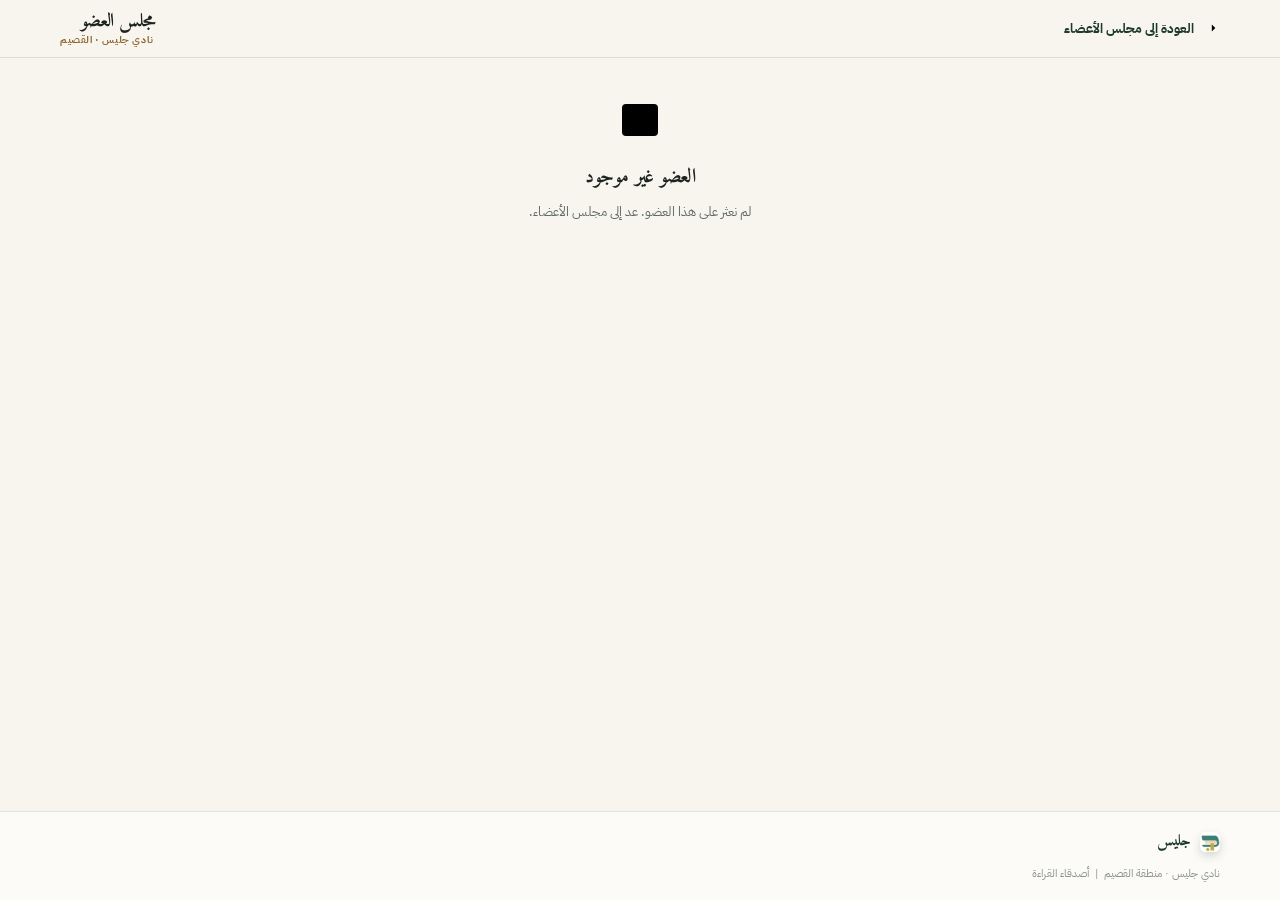
==== jalees-members/member.html @ 84c98e08 "Add files via upload" ====
<!DOCTYPE html>
<html lang="ar" dir="rtl">
<head>
  <meta charset="UTF-8">
  <meta name="viewport" content="width=device-width, initial-scale=1.0">
  <meta name="theme-color" content="#1E3A2B">
  <title>عضو | مجلس جليس</title>
  <meta name="description" content="اقتباسات ومقالات وملخصات العضو في نادي جليس القرائي · منطقة القصيم">
  <link rel="shortcut icon" href="../logo-icon.png" type="image/png">
  <link rel="apple-touch-icon" href="../logo-light.png">
  <link rel="preconnect" href="https://fonts.googleapis.com">
  <link href="https://fonts.googleapis.com/css2?family=IBM+Plex+Sans+Arabic:wght@300;400;500;600;700;800&family=Amiri:ital,wght@0,400;0,700;1,400&display=swap" rel="stylesheet">
  <link rel="stylesheet" href="style.css">
</head>
<body>
  <div class="page-shell">

    <!-- رأس الصفحة مع زر الرجوع -->
    <header class="member-headbar">
      <div class="header-wrap">
        <a class="back-link" href="index.html">
          <svg viewBox="0 0 24 24" aria-hidden="true"><path d="M4 12h15M10 6l6 6-6 6"/></svg>
          العودة إلى مجلس الأعضاء
        </a>
        <div class="header-title">
          <strong>مجلس العضو</strong>
          <small>نادي جليس · القصيم</small>
        </div>
      </div>
    </header>

    <div id="member-root">
    <!-- بطاقة العضو -->
    <div class="member-hero">
      <div class="member-avatar member-avatar-fill">ج</div>
      <h1 class="member-name member-name-fill">العضو</h1>
      <div class="member-meta">
        <span class="member-role-chip member-role-fill">عضو</span>
        <span>عضو منذ <span class="member-since-fill">٢٠٢٤</span></span>
      </div>
    </div>

    <!-- المحتوى -->
    <div class="content-area">

      <!-- الاقتباسات -->
      <section class="section" id="sec-quotes">
        <div class="section-head" id="quotes-head">
          <svg class="section-icon" viewBox="0 0 24 24" aria-hidden="true"><path d="M9.5 7C6.5 8.3 5 10.8 5 14.5V17h5v-5H7.8c0-1.9.7-3.2 2.2-4.1zM19 7c-3 1.3-4.5 3.8-4.5 7.5V17h5v-5h-2.2c0-1.9.7-3.2 2.2-4.1z"/></svg>
          <h2>اقتباسات</h2>
          <span class="count">0</span>
        </div>
        <div class="quotes-list" id="quotes-list"></div>
      </section>

      <!-- المقالات -->
      <section class="section" id="sec-articles">
        <div class="section-head" id="articles-head">
          <svg class="section-icon" viewBox="0 0 24 24" aria-hidden="true"><path d="M14 3H6a1 1 0 0 0-1 1v16a1 1 0 0 0 1 1h12a1 1 0 0 0 1-1V8z"/><path d="M14 3v5h5M8 12h8M8 16h8M8 8h3"/></svg>
          <h2>مقالات</h2>
          <span class="count">0</span>
        </div>
        <div class="articles-list" id="articles-list"></div>
      </section>

      <!-- الملخصات -->
      <section class="section" id="sec-summaries">
        <div class="section-head" id="summaries-head">
          <svg class="section-icon" viewBox="0 0 24 24" aria-hidden="true"><path d="M12 6.5C10 4.8 7.5 4 4 4v15c3.5 0 6 .8 8 2.5 2-1.7 4.5-2.5 8-2.5V4c-3.5 0-6 .8-8 2.5Z"/><path d="M12 6.5V21"/></svg>
          <h2>ملخصات</h2>
          <span class="count">0</span>
        </div>
        <div class="summaries-list" id="summaries-list"></div>
      </section>

    </div>
    </div>

    <footer class="site-footer">
      <div class="footer-wrap">
        <div class="footer-brand">
          <img class="header-logo" src="../logo-icon.png?v=1" alt="جليس" style="width:20px;height:20px;border-radius:6px;">
          جليس
        </div>
        <div class="footer-text">
          نادي جليس · منطقة القصيم &nbsp;|&nbsp; أصدقاء القراءة
        </div>
      </div>
    </footer>

  </div>

  <script src="data/members.js" defer></script>
  <script src="script.js" defer></script>
</body>
</html>
---- jalees-members/style.css ----
/* ============================================================================
   جليس | مجلس الأعضاء — واجهة المشروع المساند
   هوية نادي جليس نفسها (الأخضر، الذهب، الخشب، الطين، الورق، أميري + IBM Plex)
   لكن بتصميم شبكي عصري مختلف تمامًا عن تطبيق الأعضاء الرئيسي.
   RTL | عربي
   ============================================================================ */
:root {
  /* هوية جليس — دون تعديل */
  --green-900: #0F1F17;
  --green-800: #162C21;
  --green-700: #1E3A2B;
  --green-600: #2A4F3B;
  --green-500: #3B6A51;
  --paper: #F8F5EE;
  --paper-2: #F1EBDD;
  --paper-3: #E7DDC9;
  --white: #FFFFFF;

  --gold: #C59B63;
  --gold-600: #B1834A;
  --gold-700: #8C6531;
  --gold-soft: #F0E2CB;

  --wood: #8C532D;
  --clay: #A3503B;

  --ink: #1D2420;
  --muted: #5F6B64;
  --muted-2: #8B958F;
  --line: rgba(30, 58, 43, 0.12);
  --line-strong: rgba(30, 58, 43, 0.22);

  --font: 'IBM Plex Sans Arabic', 'Tajawal', -apple-system, BlinkMacSystemFont,
    'Segoe UI', Tahoma, sans-serif;
  --serif: 'Amiri', 'Traditional Arabic', 'Times New Roman', serif;

  --r-sm: 12px;
  --r-md: 18px;
  --r-lg: 24px;
  --r-xl: 32px;
  --r-full: 999px;

  --shadow-sm: 0 6px 18px rgba(30, 58, 43, 0.06);
  --shadow-md: 0 14px 34px rgba(30, 58, 43, 0.1);
  --shadow-lg: 0 24px 50px rgba(9, 20, 14, 0.25);

  --ease: cubic-bezier(0.22, 1, 0.36, 1);
}

*,
*::before,
*::after {
  box-sizing: border-box;
  margin: 0;
  padding: 0;
}

html {
  -webkit-text-size-adjust: 100%;
}

body {
  min-height: 100dvh;
  font-family: var(--font);
  color: var(--ink);
  direction: rtl;
  text-align: right;
  background: var(--paper);
  overflow-x: hidden;
  -webkit-font-smoothing: antialiased;
}

button,
input,
select,
textarea {
  font: inherit;
  color: inherit;
}
button {
  border: 0;
  background: none;
  cursor: pointer;
}
a {
  color: inherit;
  text-decoration: none;
}
ul {
  list-style: none;
}
img,
svg {
  display: block;
  max-width: 100%;
}
button,
[role='button'] {
  -webkit-tap-highlight-color: transparent;
}

:focus-visible {
  outline: 2px solid var(--gold);
  outline-offset: 3px;
  border-radius: 6px;
}

.sr-only {
  position: absolute;
  width: 1px;
  height: 1px;
  padding: 0;
  margin: -1px;
  overflow: hidden;
  clip: rect(0 0 0 0);
  border: 0;
}

/* ---------- خلفية الصفحة (بدون إطار هاتف — مختلفة عن الأصل) ---------- */
.page-shell {
  display: flex;
  flex-direction: column;
  min-height: 100dvh;
}

.page-shell > #member-root,
.page-shell > .grid-wrap {
  flex: 1 0 auto;
}

/* ---------- رأس الصفحة ---------- */
.site-header {
  flex: none;
  position: relative;
  z-index: 20;
  background: rgba(248, 245, 238, 0.82);
  backdrop-filter: blur(12px);
  border-bottom: 1px solid var(--line);
  color: var(--green-700);
}

.header-wrap {
  display: flex;
  align-items: center;
  justify-content: space-between;
  gap: 12px;
  padding: 10px 20px;
  max-width: 1200px;
  margin: 0 auto;
}

.header-brand {
  display: inline-flex;
  align-items: center;
  gap: 11px;
}

.header-logo {
  width: 40px;
  height: 40px;
  border-radius: 11px;
  object-fit: contain;
  box-shadow: 0 4px 10px rgba(30, 58, 43, 0.18);
}

.header-title {
  display: flex;
  flex-direction: column;
  line-height: 1.25;
}

.header-title strong {
  font-family: var(--serif);
  font-size: 19px;
  font-weight: 700;
  letter-spacing: -0.4px;
}

.header-title small {
  font-size: 9.5px;
  color: var(--gold-700);
  font-weight: 700;
  letter-spacing: 0.6px;
  margin-top: 1px;
}

.header-nav {
  display: inline-flex;
  align-items: center;
  gap: 10px;
}

.nav-btn {
  display: inline-flex;
  align-items: center;
  gap: 6px;
  padding: 7px 13px;
  border-radius: var(--r-full);
  font-size: 11.5px;
  font-weight: 700;
  color: var(--green-700);
  border: 1px solid var(--line);
  background: var(--white);
  transition: background 0.2s, border-color 0.2s, transform 0.18s;
}
.nav-btn:active {
  transform: scale(0.96);
}
.nav-btn:hover {
  border-color: var(--green-700);
  background: var(--green-50);
}

/* ---------- هاتف البحث ----------
.search-wrap {
  flex: 1 1 auto;
  max-width: 460px;
  position: relative;
}
.search-input {
  width: 100%;
  padding: 8px 12px 8px 36px;
  border-radius: var(--r-full);
  border: 1px solid var(--line);
  background: var(--white);
  color: var(--ink);
  font-size: 12px;
  outline: none;
  transition: border-color 0.2s, box-shadow 0.2s;
}
.search-input::placeholder {
  color: var(--muted-2);
}
.search-input:focus {
  border-color: var(--gold);
  box-shadow: 0 0 0 3px rgba(197, 155, 99, 0.18);
}
.search-icon {
  position: absolute;
  top: 50%;
  left: 11px;
  transform: translateY(-50%);
  width: 16px;
  height: 16px;
  color: var(--muted-2);
}

/* ---------- رأس المحتوى ---------- */
.content-head {
  padding: 26px 20px 10px;
  max-width: 1200px;
  margin: 0 auto;
}

.kicker {
  display: inline-flex;
  align-items: center;
  gap: 7px;
  padding: 5px 12px;
  border-radius: var(--r-full);
  border: 1px solid rgba(197, 155, 99, 0.35);
  background: rgba(197, 155, 99, 0.1);
  color: var(--gold-700);
  font-size: 10.5px;
  font-weight: 800;
  letter-spacing: 0.8px;
  margin-bottom: 12px;
}

.kicker-dot {
  width: 6px;
  height: 6px;
  border-radius: 50%;
  background: var(--gold);
}

.page-title {
  font-family: var(--serif);
  font-size: 34px;
  font-weight: 700;
  color: var(--green-700);
  line-height: 1.25;
  margin-bottom: 2px;
}

.page-sub {
  color: var(--muted);
  font-size: 13px;
  line-height: 1.6;
}

/* ---------- شريط الأدوات الثابت: البحث + الحروف ---------- */
.directory-toolbar {
  position: sticky;
  top: 0;
  z-index: 45;
  background: rgba(248, 245, 238, 0.92);
  backdrop-filter: blur(12px);
  border-bottom: 1px solid var(--line);
}

.toolbar-inner {
  max-width: 1240px;
  margin: 0 auto;
  padding: 10px 20px;
  display: grid;
  gap: 9px;
}

.toolbar-top {
  display: flex;
  align-items: center;
  gap: 12px;
}

.member-count {
  flex: none;
  display: inline-flex;
  align-items: center;
  gap: 6px;
  font-size: 12px;
  font-weight: 700;
  color: var(--muted);
  white-space: nowrap;
}
.member-count strong {
  font-family: var(--serif);
  font-size: 18px;
  color: var(--green-700);
}

/* شريط حروف الهجاء */
.alpha-bar {
  display: flex;
  gap: 6px;
  overflow-x: auto;
  scrollbar-width: none;
  padding-bottom: 2px;
}
.alpha-bar::-webkit-scrollbar {
  display: none;
}
.alpha-btn {
  flex: none;
  min-width: 32px;
  height: 32px;
  padding: 0 9px;
  border-radius: 9px;
  border: 1px solid var(--line);
  background: var(--white);
  color: var(--muted);
  font-size: 12.5px;
  font-weight: 800;
  line-height: 1;
  transition: background 0.18s, color 0.18s, border-color 0.18s, transform 0.15s;
}
.alpha-btn:active {
  transform: scale(0.94);
}
.alpha-btn:hover {
  border-color: var(--gold);
  color: var(--gold-700);
}
.alpha-btn.active {
  background: var(--green-700);
  border-color: var(--green-700);
  color: var(--paper);
  box-shadow: 0 4px 10px rgba(30, 58, 43, 0.22);
}

/* ---------- شبكة الأعضاء (مربعات قابلة للنقر) ---------- */
.grid-wrap {
  max-width: 1240px;
  padding: 18px 20px 34px;
  margin: 0 auto;
}

/*
   تقسيم ٧٠ عضواً: كل عدد أعمدة يقسم ٧٠ بالتساوي
   ١٠×٧  |  ٧×١٠  |  ٥×١٤  |  ٢×٣٥
   بذلك لا يبقى عضو وحيداً في صف أخير على أي شاشة.
*/
.members-grid {
  display: grid;
  grid-template-columns: repeat(2, minmax(0, 1fr));
  gap: 12px;
}

@media (min-width: 700px) {
  .members-grid {
    grid-template-columns: repeat(5, minmax(0, 1fr));
    gap: 14px;
  }
}

@media (min-width: 1050px) {
  .members-grid {
    grid-template-columns: repeat(7, minmax(0, 1fr));
    gap: 15px;
  }
}

@media (min-width: 1400px) {
  .members-grid {
    grid-template-columns: repeat(10, minmax(0, 1fr));
    gap: 13px;
  }
}

.member-card {
  position: relative;
  display: flex;
  flex-direction: column;
  align-items: center;
  gap: 6px;
  width: 100%;
  aspect-ratio: 1;
  border-radius: var(--r-xl);
  border: 1.5px solid var(--line);
  background: var(--white);
  color: var(--ink);
  transition: transform 0.25s var(--ease), border-color 0.25s,
    box-shadow 0.25s, background 0.25s;
  box-shadow: var(--shadow-sm);
  text-decoration: none;
  overflow: hidden;
}

.member-card:active {
  transform: scale(0.97);
}

.member-card:hover {
  border-color: var(--gold);
  box-shadow: var(--shadow-md);
  background: #FFFDF6;
}

.member-card:focus-visible {
  border-color: var(--gold);
  box-shadow: 0 0 0 4px rgba(197, 155, 99, 0.25);
}

.card-avatar {
  width: 54px;
  height: 54px;
  border-radius: 50%;
  display: grid;
  place-items: center;
  color: var(--white);
  font-family: var(--serif);
  font-size: 21px;
  font-weight: 700;
  box-shadow: 0 6px 16px rgba(0, 0, 0, 0.18);
  margin-top: 8px;
}

.card-body {
  width: 100%;
  flex: 1;
  min-height: 0;
  padding: 0 9px 8px;
  display: flex;
  flex-direction: column;
  gap: 2px;
  text-align: center;
}

.card-role {
  font-size: 7.5px;
  font-weight: 800;
  letter-spacing: 0.3px;
  color: var(--gold-700);
  padding: 1px 6px;
  border-radius: var(--r-full);
  background: rgba(197, 155, 99, 0.14);
  border: 1px solid rgba(197, 155, 99, 0.3);
  align-self: center;
  white-space: nowrap;
}

.card-name {
  font-family: var(--serif);
  font-size: 13.5px;
  font-weight: 700;
  color: var(--green-700);
  line-height: 1.25;
  display: -webkit-box;
  overflow: hidden;
  -webkit-line-clamp: 2;
  -webkit-box-orient: vertical;
}

.card-stats {
  margin-top: auto;
  font-size: 9px;
  font-weight: 700;
  color: var(--muted-2);
  min-height: 11px;
}

.card-open {
  position: absolute;
  inset: 0;
  z-index: 2;
  display: grid;
  place-items: center;
  background: rgba(30, 58, 43, 0.35);
  opacity: 0;
  transition: opacity 0.25s var(--ease);
  color: var(--paper);
  font-size: 11px;
  font-weight: 800;
  letter-spacing: 0.4px;
  padding: 0 10px;
  text-align: center;
}

.member-card:hover .card-open,
.member-card:focus-visible .card-open {
  opacity: 1;
}

.card-open svg {
  width: 14px;
  height: 14px;
  margin-left: 4px;
}

/* ---------- حالة الفراغ ---------- */
.empty-state {
  max-width: 1200px;
  padding: 40px 20px;
  margin: 0 auto;
  text-align: center;
  color: var(--muted);
}
.empty-state .ic {
  width: 48px;
  height: 48px;
  color: var(--muted-2);
  margin: 0 auto 14px;
}
.empty-state h3 {
  font-family: var(--serif);
  font-size: 20px;
  color: var(--ink);
  margin-bottom: 6px;
}
.empty-state p {
  font-size: 13px;
  line-height: 1.7;
  max-width: 360px;
  margin: 0 auto;
}

/* ---------- تذييل ---------- */
.site-footer {
  flex: none;
  border-top: 1px solid var(--line);
  background: rgba(255, 255, 255, 0.6);
  color: var(--muted);
}
.footer-wrap {
  max-width: 1200px;
  padding: 16px 20px;
  margin: 0 auto;
  display: flex;
  flex-direction: column;
  gap: 10px;
  font-size: 11px;
  line-height: 1.7;
}
.footer-brand {
  display: inline-flex;
  align-items: center;
  gap: 9px;
  font-family: var(--serif);
  font-size: 16px;
  font-weight: 700;
  color: var(--green-700);
}
.footer-text {
  color: var(--muted-2);
}

/* ============================================================================
   صفحة العضو (member.html)
   ============================================================================ */
.member-headbar {
  position: sticky;
  top: 0;
  z-index: 50;
  background: rgba(248, 245, 238, 0.85);
  backdrop-filter: blur(12px);
  border-bottom: 1px solid var(--line);
}

.member-headbar .header-wrap {
  padding: 10px 20px;
}

.back-link {
  display: inline-flex;
  align-items: center;
  gap: 7px;
  font-size: 12.5px;
  font-weight: 700;
  color: var(--green-700);
}
.back-link svg {
  width: 14px;
  height: 14px;
  margin-left: 5px;
}

.member-hero {
  padding: 26px 20px 10px;
  max-width: 1200px;
  margin: 0 auto;
  text-align: center;
}

.member-avatar {
  width: 96px;
  height: 96px;
  border-radius: 50%;
  display: grid;
  place-items: center;
  color: var(--white);
  font-family: var(--serif);
  font-size: 36px;
  font-weight: 800;
  box-shadow: 0 10px 24px rgba(0, 0, 0, 0.22);
  margin: 0 auto 14px;
  border: 4px solid var(--white);
}

.member-name {
  font-family: var(--serif);
  font-size: 32px;
  font-weight: 700;
  color: var(--green-700);
  line-height: 1.3;
  margin-bottom: 4px;
}

.member-meta {
  display: inline-flex;
  align-items: center;
  gap: 8px;
  font-size: 11.5px;
  color: var(--muted-2);
  font-weight: 600;
}

.member-role-chip {
  font-size: 9.5px;
  font-weight: 800;
  letter-spacing: 0.5px;
  color: var(--gold-700);
  padding: 2px 8px;
  border-radius: var(--r-full);
  background: rgba(197, 155, 99, 0.14);
  border: 1px solid rgba(197, 155, 99, 0.3);
}

/* ---------- أقسام المحتوى ---------- */
.content-area {
  max-width: 1200px;
  padding: 0 20px 40px;
  margin: 0 auto;
}

.section {
  margin-top: 30px;
}

.section-head {
  display: flex;
  align-items: center;
  justify-content: space-between;
  gap: 10px;
  margin-bottom: 16px;
  padding-bottom: 8px;
  border-bottom: 1px solid var(--line);
}

.section-icon {
  width: 20px;
  height: 20px;
  flex: none;
  color: var(--gold-700);
}

.section-head h2 {
  font-family: var(--serif);
  font-size: 22px;
  font-weight: 700;
  color: var(--green-700);
}

.section-head .count {
  font-size: 11px;
  font-weight: 800;
  color: var(--muted-2);
  padding: 2px 9px;
  border-radius: var(--r-full);
  border: 1px solid var(--line);
  background: var(--white);
}

/* بطاقة الاقتباس */
.quotes-list {
  display: grid;
  gap: 12px;
}

.quote-card {
  position: relative;
  padding: 16px 18px 18px;
  border-radius: var(--r-lg);
  border: 1px solid var(--line);
  background: var(--white);
  box-shadow: var(--shadow-sm);
  transition: transform 0.2s, border-color 0.2s;
}
.quote-card:hover {
  border-color: var(--gold);
  transform: translateY(-2px);
}

.quote-mark {
  position: absolute;
  top: -12px;
  right: 16px;
  font-family: var(--serif);
  font-size: 46px;
  color: rgba(197, 155, 99, 0.18);
  line-height: 1;
}

.quote-text {
  font-family: var(--serif);
  font-size: 16.5px;
  line-height: 1.9;
  color: var(--ink);
  margin-bottom: 10px;
}

.quote-source {
  display: flex;
  align-items: baseline;
  gap: 6px;
  font-size: 11px;
  color: var(--muted-2);
}
.quote-source strong {
  color: var(--green-700);
  font-weight: 800;
  font-family: var(--serif);
  font-size: 13px;
}

/* بطاقة المقال */
.articles-list {
  display: grid;
  gap: 12px;
}

.article-card {
  display: flex;
  gap: 14px;
  align-items: flex-start;
  padding: 14px 16px;
  border-radius: var(--r-lg);
  border: 1px solid var(--line);
  background: var(--white);
  box-shadow: var(--shadow-sm);
  transition: transform 0.2s, border-color 0.2s;
}
.article-card:hover {
  border-color: var(--gold);
  transform: translateY(-2px);
}

.article-number {
  width: 28px;
  height: 28px;
  flex: none;
  border-radius: 50%;
  background: var(--green-50);
  color: var(--green-700);
  font-family: var(--serif);
  font-size: 15px;
  font-weight: 800;
  display: grid;
  place-items: center;
}

.article-body {
  flex: 1;
  min-width: 0;
  display: flex;
  flex-direction: column;
  gap: 6px;
}

.article-title {
  font-family: var(--serif);
  font-size: 16px;
  font-weight: 700;
  color: var(--green-700);
  line-height: 1.5;
  display: -webkit-box;
  overflow: hidden;
  -webkit-line-clamp: 2;
  -webkit-box-orient: vertical;
}

.article-excerpt {
  font-size: 12.5px;
  color: var(--muted);
  line-height: 1.8;
  display: -webkit-box;
  overflow: hidden;
  -webkit-line-clamp: 3;
  -webkit-box-orient: vertical;
}

.article-meta {
  margin-top: auto;
  font-size: 10.5px;
  color: var(--muted-2);
  font-weight: 700;
  display: flex;
  align-items: center;
  gap: 8px;
}

.read-more {
  font-size: 11px;
  font-weight: 800;
  color: var(--gold-700);
  display: inline-flex;
  align-items: center;
  gap: 4px;
}
.read-more svg {
  width: 12px;
  height: 12px;
}

/* بطاقة الملخص */
.summaries-list {
  display: grid;
  gap: 12px;
}

.summary-card {
  padding: 14px 16px;
  border-radius: var(--r-lg);
  border: 1px solid var(--line);
  background: linear-gradient(145deg, #fff 60%, var(--paper-2));
  box-shadow: var(--shadow-sm);
  transition: transform 0.2s, border-color 0.2s;
}
.summary-card:hover {
  border-color: var(--wood);
  transform: translateY(-2px);
}

.summary-title {
  font-family: var(--serif);
  font-size: 15px;
  font-weight: 800;
  color: var(--green-700);
  margin-bottom: 2px;
}
.summary-author {
  font-size: 10.5px;
  color: var(--gold-700);
  font-weight: 700;
  margin-bottom: 7px;
}
.summary-text {
  font-size: 13px;
  color: var(--ink);
  line-height: 1.85;
  margin-bottom: 8px;
  display: -webkit-box;
  overflow: hidden;
  -webkit-line-clamp: 3;
  -webkit-box-orient: vertical;
}
.summary-date {
  font-size: 10px;
  color: var(--muted-2);
  font-weight: 700;
}

/* ---------- استجابة ---------- */
@media (min-width: 720px) {
  .quotes-list {
    grid-template-columns: repeat(2, 1fr);
  }
  .summaries-list {
    grid-template-columns: repeat(2, 1fr);
  }
}
@media (min-width: 1024px) {
  .quotes-list {
    grid-template-columns: repeat(3, 1fr);
  }
  .summaries-list {
    grid-template-columns: repeat(3, 1fr);
  }
  .page-title {
    font-size: 42px;
  }
  .member-name {
    font-size: 38px;
  }
}

/* ---------- رقم المقعد + كثافة البطاقات حسب الأعمدة ---------- */
.card-seat {
  position: absolute;
  top: 9px;
  left: 11px;
  font-family: var(--serif);
  font-size: 12px;
  font-weight: 700;
  color: var(--muted-2);
  line-height: 1;
  z-index: 3;
  opacity: 0.8;
}
.member-card:hover .card-seat {
  color: var(--gold-700);
  opacity: 1;
}

/* عند ٥ أعمدة (٧٠÷٥=١٤ صفاً) */
@media (min-width: 700px) {
  .member-card {
    gap: 5px;
  }
  .card-avatar {
    width: 52px;
    height: 52px;
    font-size: 20px;
    margin-top: 10px;
  }
  .card-body {
    padding: 0 8px 8px;
    gap: 2px;
  }
  .card-name {
    font-size: 13px;
    line-height: 1.2;
    -webkit-line-clamp: 1;
  }
  .card-role {
    font-size: 7px;
    padding: 1px 5px;
  }
  .card-stats {
    font-size: 8.5px;
  }
  .card-seat {
    font-size: 10px;
    top: 7px;
    left: 8px;
  }
}

/* عند ٧ أعمدة (٧٠÷٧=١٠ صفوف) */
@media (min-width: 1050px) {
  .member-card {
    gap: 6px;
    border-radius: 22px;
  }
  .card-avatar {
    width: 58px;
    height: 58px;
    font-size: 22px;
    margin-top: 12px;
  }
  .card-name {
    font-size: 14.5px;
  }
  .card-role {
    font-size: 7.5px;
  }
  .card-stats {
    font-size: 9.5px;
  }
}

/* عند ١٠ أعمدة (٧٠÷١٠=٧ صفوف) */
@media (min-width: 1400px) {
  .member-card {
    gap: 4px;
    border-radius: 17px;
  }
  .card-avatar {
    width: 46px;
    height: 46px;
    font-size: 18px;
    margin-top: 8px;
  }
  .card-body {
    padding: 0 6px 6px;
    gap: 2px;
  }
  .card-name {
    font-size: 12px;
    -webkit-line-clamp: 1;
  }
  .card-role {
    font-size: 6.5px;
    padding: 0 5px;
  }
  .card-stats {
    font-size: 8px;
  }
  .card-seat {
    font-size: 9.5px;
    top: 6px;
    left: 7px;
  }
}
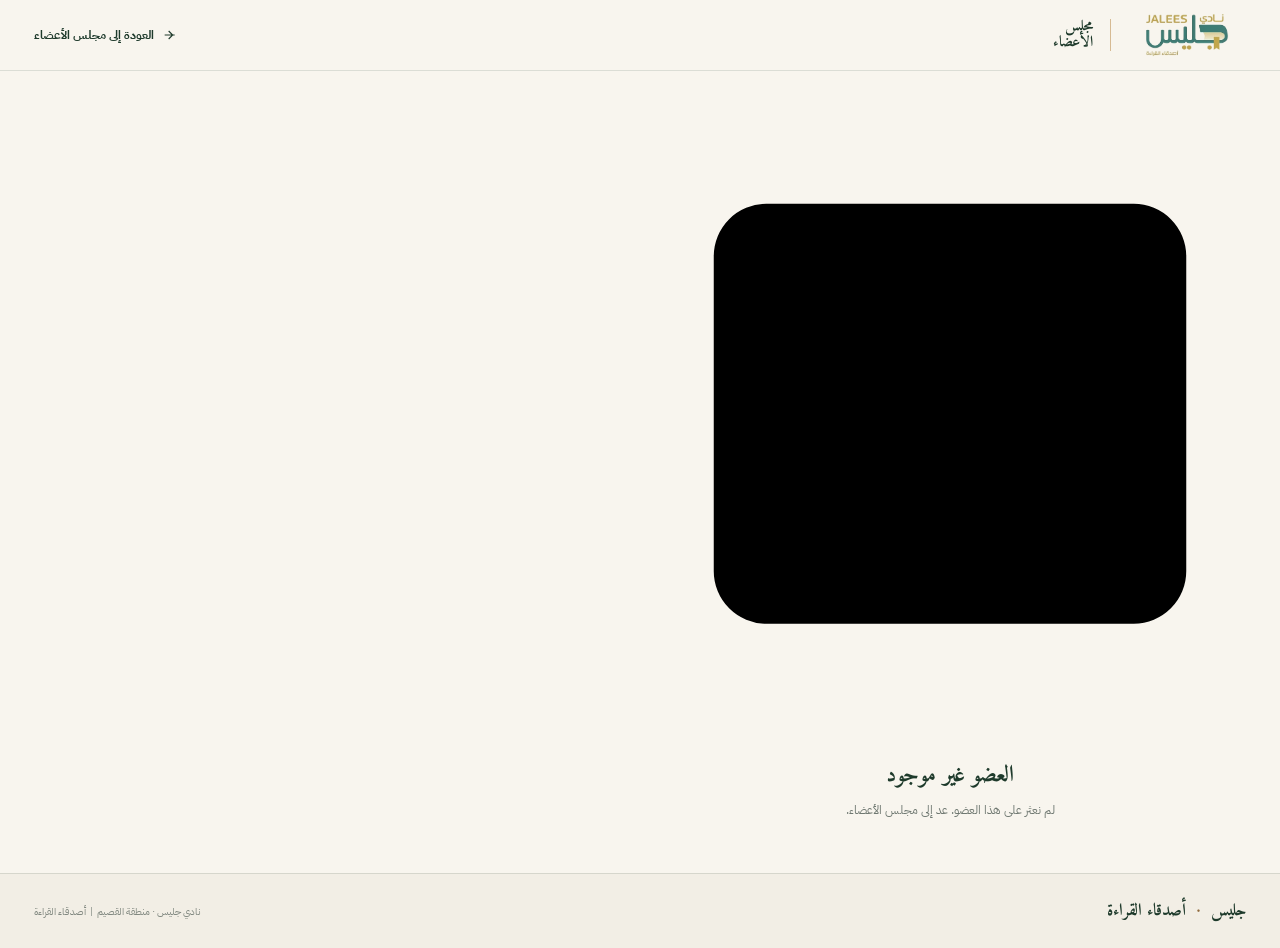
==== commit 0d669775: "Add files via upload" ====
--- a/jalees-members/member.html
+++ b/jalees-members/member.html
@@ -1,4 +1,4 @@
-<!DOCTYPE html>
+﻿<!DOCTYPE html>
 <html lang="ar" dir="rtl">
 <head>
   <meta charset="UTF-8">
@@ -6,11 +6,12 @@
   <meta name="theme-color" content="#1E3A2B">
   <title>عضو | مجلس جليس</title>
   <meta name="description" content="اقتباسات ومقالات وملخصات العضو في نادي جليس القرائي · منطقة القصيم">
-  <link rel="shortcut icon" href="../logo-icon.png" type="image/png">
-  <link rel="apple-touch-icon" href="../logo-light.png">
+  <link rel="shortcut icon" href="assets/logo-icon.png" type="image/png">
+  <link rel="apple-touch-icon" href="assets/logo-light.png">
+  <link rel="manifest" href="manifest.json?v=12">
   <link rel="preconnect" href="https://fonts.googleapis.com">
   <link href="https://fonts.googleapis.com/css2?family=IBM+Plex+Sans+Arabic:wght@300;400;500;600;700;800&family=Amiri:ital,wght@0,400;0,700;1,400&display=swap" rel="stylesheet">
-  <link rel="stylesheet" href="style.css">
+  <link rel="stylesheet" href="design.css?v=12">
 </head>
 <body>
   <div class="page-shell">
@@ -18,14 +19,15 @@
     <!-- رأس الصفحة مع زر الرجوع -->
     <header class="member-headbar">
       <div class="header-wrap">
+        <a class="header-brand" href="index.html" aria-label="مجلس أعضاء جليس">
+          <img class="header-logo" src="assets/logo.png?v=1" alt="جليس — أصدقاء القراءة">
+          <span class="brand-divider" aria-hidden="true"></span>
+          <span class="brand-caption">مجلس<br>الأعضاء</span>
+        </a>
         <a class="back-link" href="index.html">
           <svg viewBox="0 0 24 24" aria-hidden="true"><path d="M4 12h15M10 6l6 6-6 6"/></svg>
           العودة إلى مجلس الأعضاء
         </a>
-        <div class="header-title">
-          <strong>مجلس العضو</strong>
-          <small>نادي جليس · القصيم</small>
-        </div>
       </div>
     </header>
 
@@ -78,10 +80,7 @@
 
     <footer class="site-footer">
       <div class="footer-wrap">
-        <div class="footer-brand">
-          <img class="header-logo" src="../logo-icon.png?v=1" alt="جليس" style="width:20px;height:20px;border-radius:6px;">
-          جليس
-        </div>
+        <div class="footer-brand">جليس <span>·</span> أصدقاء القراءة</div>
         <div class="footer-text">
           نادي جليس · منطقة القصيم &nbsp;|&nbsp; أصدقاء القراءة
         </div>
@@ -90,7 +89,7 @@
 
   </div>
 
-  <script src="data/members.js" defer></script>
-  <script src="script.js" defer></script>
+  <script src="data/members.js?v=12" defer></script>
+  <script src="script.js?v=12" defer></script>
 </body>
 </html>
--- a/jalees-members/design.css
+++ b/jalees-members/design.css
@@ -0,0 +1,227 @@
+/* ============================================================================
+   جليس | مجلس الأعضاء — تصميم تحريري جديد
+   هوية جليس: أخضر الغابة، ورق دافئ، ذهب الكتب، IBM Plex Arabic + Amiri
+   ============================================================================ */
+:root {
+  --forest: #1E3A2B;
+  --forest-deep: #10251B;
+  --forest-soft: #335943;
+  --paper: #F8F5EE;
+  --paper-deep: #EEE8DA;
+  --white: #FFFEFA;
+  --gold: #C59B63;
+  --gold-deep: #916B3D;
+  --ink: #202923;
+  --muted: #6F7871;
+  --line: rgba(30, 58, 43, .13);
+  --sans: 'IBM Plex Sans Arabic', Tahoma, sans-serif;
+  --serif: 'Amiri', 'Traditional Arabic', serif;
+  --ease: cubic-bezier(.2,.75,.25,1);
+}
+
+*,*::before,*::after { box-sizing:border-box; margin:0; padding:0; }
+html { scroll-behavior:smooth; -webkit-text-size-adjust:100%; }
+body { min-height:100vh; direction:rtl; text-align:right; font-family:var(--sans); color:var(--ink); background:var(--paper); -webkit-font-smoothing:antialiased; }
+button,input { font:inherit; color:inherit; }
+a { color:inherit; text-decoration:none; }
+img,svg { display:block; max-width:100%; }
+[hidden] { display:none !important; }
+:focus-visible { outline:2px solid var(--gold); outline-offset:4px; }
+
+.page-shell { min-height:100vh; display:flex; flex-direction:column; }
+
+/* رأس الموقع */
+.site-header { height:76px; flex:none; position:relative; z-index:5; background:var(--paper); border-bottom:1px solid var(--line); }
+.header-wrap { max-width:1320px; height:100%; margin:auto; padding:0 34px; display:flex; align-items:center; justify-content:space-between; }
+.header-brand { display:inline-flex; align-items:center; gap:17px; }
+.header-logo { width:118px; height:48px; object-fit:contain; }
+.brand-divider { width:1px; height:32px; background:var(--gold); opacity:.65; }
+.brand-caption { color:var(--forest); font-family:var(--serif); font-size:15px; line-height:1.08; font-weight:700; }
+.header-note { display:inline-flex; align-items:center; gap:9px; color:#66746B; font-size:11px; font-weight:600; letter-spacing:.2px; }
+.status-mark { width:7px; height:7px; border-radius:50%; background:#688B65; box-shadow:0 0 0 4px rgba(104,139,101,.12); }
+
+/* واجهة الترحيب: تكوين تحريري داكن، وليس بطاقات مكررة */
+.hero { position:relative; overflow:hidden; color:var(--paper); background:var(--forest); }
+.hero::before { content:""; position:absolute; inset:0; opacity:.14; background-image:linear-gradient(90deg,transparent 49.8%,rgba(222,193,142,.2) 50%,transparent 50.2%),linear-gradient(rgba(222,193,142,.14) 1px,transparent 1px); background-size:116px 100%,100% 46px; mask-image:linear-gradient(90deg,transparent,#000 45%,#000); pointer-events:none; }
+.hero::after { content:""; position:absolute; width:510px; height:510px; left:-180px; top:-290px; border:1px solid rgba(197,155,99,.22); transform:rotate(35deg); box-shadow:0 0 0 22px rgba(197,155,99,.025),0 0 0 44px rgba(197,155,99,.025); pointer-events:none; }
+.hero-inner { position:relative; z-index:1; max-width:1320px; min-height:368px; margin:auto; padding:56px 54px 52px; display:grid; grid-template-columns:minmax(0,1fr) 260px 105px; align-items:center; gap:28px; }
+.hero-copy { max-width:660px; }
+.hero-eyebrow { display:flex; align-items:center; gap:10px; color:#D5BE99; font-size:11px; font-weight:600; letter-spacing:.45px; margin-bottom:17px; }
+.hero-eyebrow span { width:24px; height:1px; background:var(--gold); }
+.hero h1 { font:700 clamp(43px,5.2vw,68px)/1.07 var(--serif); letter-spacing:-.7px; }
+.hero h1 em { color:#D9B77D; font-style:normal; }
+.hero-description { max-width:460px; margin-top:16px; color:rgba(248,245,238,.72); font-size:14px; line-height:2; }
+.hero-link { display:inline-flex; align-items:center; gap:10px; margin-top:23px; padding-bottom:5px; border-bottom:1px solid rgba(197,155,99,.65); color:#E6C997; font-size:12px; font-weight:700; transition:gap .2s var(--ease),color .2s; }
+.hero-link:hover { gap:15px; color:#fff0d1; }
+.hero-link svg { width:15px; height:15px; fill:none; stroke:currentColor; stroke-width:1.7; }
+.hero-art { position:relative; width:225px; height:230px; justify-self:center; }
+.book-stack { position:absolute; width:146px; height:182px; border:1px solid rgba(233,211,174,.48); border-radius:3px 10px 10px 3px; transform:rotate(-10deg); box-shadow:10px 12px 0 -5px rgba(197,155,99,.65); }
+.book-stack-back { top:15px; left:22px; background:linear-gradient(140deg,rgba(248,245,238,.10),rgba(248,245,238,.02)); }
+.book-stack-front { top:28px; left:44px; transform:rotate(5deg); display:flex; flex-direction:column; align-items:center; justify-content:center; color:#E2C28C; background:linear-gradient(150deg,#2C513D,#193827); }
+.book-stack-front span { font:700 25px var(--serif); }
+.book-stack-front i { width:44px; height:1px; margin-top:10px; background:var(--gold); }
+.hero-quote-mark { position:absolute; top:-12px; right:10px; color:rgba(197,155,99,.7); font:100px/.8 var(--serif); }
+.hero-index { align-self:stretch; justify-self:end; display:flex; flex-direction:column; justify-content:flex-end; align-items:flex-start; gap:6px; padding-right:17px; border-right:1px solid rgba(197,155,99,.42); color:rgba(248,245,238,.62); font-size:10px; line-height:1.6; }
+.hero-index strong { color:var(--paper); font:700 19px var(--serif); }
+.hero-index span { margin-top:8px; color:#D1B27E; font-size:9px; direction:ltr; }
+
+/* دليل الأعضاء */
+.directory-section { flex:1; padding:53px 34px 68px; }
+.directory-heading,.directory-tools,.grid-wrap { max-width:1252px; margin-inline:auto; }
+.directory-heading { display:flex; align-items:flex-end; justify-content:space-between; gap:20px; padding-bottom:24px; border-bottom:1px solid var(--line); }
+.section-kicker { color:var(--gold-deep); font-size:10px; font-weight:800; letter-spacing:1.2px; margin-bottom:7px; }
+.directory-heading h2 { color:var(--forest); font:700 34px/1.25 var(--serif); }
+.section-description { margin-top:5px; color:var(--muted); font-size:12px; line-height:1.8; }
+.member-total { display:flex; align-items:center; gap:12px; padding:0 0 4px 17px; border-left:1px solid var(--line); color:var(--muted); font-size:10px; line-height:1.55; white-space:nowrap; }
+.member-total strong { color:var(--forest); font:700 43px/.95 var(--serif); }
+.directory-tools { display:flex; align-items:center; justify-content:space-between; gap:20px; padding:20px 0 17px; }
+.search-wrap { position:relative; display:flex; align-items:center; width:min(100%,390px); height:45px; border:1px solid rgba(30,58,43,.18); background:rgba(255,254,250,.78); transition:border-color .2s,box-shadow .2s,background .2s; }
+.search-wrap:focus-within { border-color:var(--gold); background:var(--white); box-shadow:0 0 0 3px rgba(197,155,99,.13); }
+.search-label { flex:none; padding:0 13px; color:var(--gold-deep); font-size:10px; font-weight:800; border-left:1px solid var(--line); }
+.search-input { width:100%; min-width:0; height:100%; padding:0 13px; border:0; outline:none; background:transparent; color:var(--ink); font-size:12px; }
+.search-input::placeholder { color:#9A9E98; }
+.search-input::-webkit-search-cancel-button { cursor:pointer; }
+.search-wrap kbd { flex:none; margin-left:10px; color:#9A9E98; font:22px var(--sans); }
+.directory-hint { color:#879087; font-size:10px; }
+
+/* بطاقات الأعضاء — مربّع، بسيط، بلا طبقة تغطية أو دوائر زخرفية */
+.members-grid { display:grid; grid-template-columns:repeat(2,minmax(0,1fr)); gap:12px; }
+.member-card { position:relative; min-width:0; aspect-ratio:1.08/1; display:flex; flex-direction:column; justify-content:space-between; padding:16px 16px 14px; overflow:hidden; border:1px solid rgba(30,58,43,.12); background:linear-gradient(145deg,#fffefa 0%,#fffefa 70%,#f5f0e5 100%); box-shadow:0 3px 12px rgba(30,58,43,.035); transition:transform .24s var(--ease),border-color .24s,box-shadow .24s,background .24s; }
+.member-card::before { content:""; position:absolute; inset:0 auto 0 0; width:3px; background:var(--card-accent,var(--gold)); transform:scaleY(.18); transform-origin:bottom; transition:transform .25s var(--ease); }
+.member-card:hover { transform:translateY(-4px); border-color:rgba(197,155,99,.68); background:#fffefa; box-shadow:0 14px 30px rgba(30,58,43,.1); }
+.member-card:hover::before { transform:scaleY(1); }
+.card-top { display:flex; align-items:center; justify-content:space-between; gap:8px; }
+.card-seat { color:#A8ADA5; font:13px var(--serif); }
+.card-role { color:var(--gold-deep); font-size:8px; font-weight:800; letter-spacing:.25px; }
+.card-main { display:flex; flex-direction:column; align-items:flex-start; justify-content:center; gap:8px; min-width:0; }
+.card-rule { width:22px; height:2px; background:var(--card-accent,var(--gold)); }
+.card-name { min-width:0; color:var(--forest); font:700 18px/1.35 var(--serif); overflow-wrap:anywhere; }
+.card-bottom { display:flex; align-items:center; justify-content:space-between; gap:8px; padding-top:10px; border-top:1px solid rgba(30,58,43,.09); }
+.card-stats { color:#788078; font-size:9px; }
+.card-enter { display:inline-flex; align-items:center; gap:5px; color:var(--forest-soft); font-size:9px; font-weight:800; transition:color .2s,gap .2s; }
+.card-enter svg { width:13px; height:13px; fill:none; stroke:currentColor; stroke-width:1.6; transition:transform .2s; }
+.member-card:hover .card-enter { gap:8px; color:var(--gold-deep); }
+.member-card:hover .card-enter svg { transform:translateX(-2px); }
+
+.empty-state { padding:54px 15px; text-align:center; }
+.empty-rule { width:38px; height:2px; margin:0 auto 14px; background:var(--gold); }
+.empty-state h3 { color:var(--forest); font:700 23px var(--serif); }
+.empty-state p { margin-top:5px; color:var(--muted); font-size:12px; }
+
+/* تذييل هادئ */
+.site-footer { border-top:1px solid var(--line); background:#F2EEE5; }
+.footer-wrap { max-width:1320px; min-height:74px; margin:auto; padding:15px 34px; display:flex; align-items:center; justify-content:space-between; gap:20px; }
+.footer-brand { color:var(--forest); font:700 17px var(--serif); }
+.footer-brand span { padding:0 5px; color:var(--gold-deep); }
+.footer-text { color:#828981; font-size:10px; }
+.footer-text span { padding-inline:6px; color:var(--gold-deep); }
+
+/* صفحة العضو */
+.member-headbar { position:sticky; top:0; z-index:10; background:rgba(248,245,238,.93); backdrop-filter:blur(12px); border-bottom:1px solid var(--line); }
+.member-headbar .header-wrap { min-height:70px; }
+.back-link { display:inline-flex; align-items:center; gap:8px; color:var(--forest); font-size:12px; font-weight:700; }
+.back-link svg { width:16px; height:16px; fill:none; stroke:currentColor; stroke-width:1.7; }
+.member-hero { position:relative; padding:48px 20px 30px; text-align:center; background:var(--forest); color:var(--paper); overflow:hidden; }
+.member-hero::before { content:""; position:absolute; width:300px; height:300px; left:-120px; top:-190px; border:1px solid rgba(197,155,99,.22); transform:rotate(35deg); }
+.member-avatar { position:relative; width:78px; height:78px; display:grid; place-items:center; margin:0 auto 12px; border:1px solid rgba(197,155,99,.65); color:var(--paper); font:700 34px var(--serif); box-shadow:0 0 0 7px rgba(197,155,99,.08); }
+.member-name { position:relative; color:var(--paper); font:700 34px/1.3 var(--serif); }
+.member-meta { position:relative; display:flex; align-items:center; justify-content:center; gap:10px; margin-top:8px; color:rgba(248,245,238,.68); font-size:11px; }
+.member-role-chip { color:#E2C38F; font-size:9px; font-weight:800; }
+.content-area { width:min(100% - 48px,1120px); margin:0 auto; padding:30px 0 64px; }
+.section { margin-top:30px; }
+.section-head { display:flex; align-items:center; gap:10px; margin-bottom:14px; padding-bottom:10px; border-bottom:1px solid var(--line); }
+.section-icon { width:20px; height:20px; flex:none; fill:none; stroke:var(--gold-deep); stroke-width:1.7; }
+.section-head h2 { color:var(--forest); font:700 22px var(--serif); }
+.section-head .count { margin-right:auto; padding:2px 8px; border:1px solid var(--line); color:var(--muted); font-size:10px; }
+.quotes-list,.articles-list,.summaries-list { display:grid; grid-template-columns:repeat(2,minmax(0,1fr)); gap:13px; }
+.section-empty { grid-column:1/-1; min-height:86px; display:flex; align-items:center; gap:13px; padding:17px 19px; border:1px dashed rgba(30,58,43,.2); background:rgba(255,254,250,.58); }
+.section-empty > span { width:21px; height:1px; flex:none; background:var(--gold); }
+.section-empty p { color:#858C84; font-size:11px; }
+.quote-card,.article-card,.summary-card { min-width:0; padding:18px; border:1px solid var(--line); background:var(--white); box-shadow:0 4px 14px rgba(30,58,43,.04); }
+.quote-card { position:relative; border-top:2px solid var(--gold); }
+.quote-mark { display:block; height:29px; color:rgba(197,155,99,.65); font:48px/.9 var(--serif); }
+.quote-text { color:var(--ink); font:19px/1.8 var(--serif); }
+.quote-source { display:flex; gap:6px; margin-top:12px; color:var(--muted); font-size:10px; }
+.quote-source strong { color:var(--forest); font:700 13px var(--serif); }
+.article-card { display:flex; gap:14px; }
+.article-number { flex:none; color:var(--gold-deep); font:18px var(--serif); }
+.article-body { min-width:0; }
+.article-title,.summary-title { color:var(--forest); font:700 18px/1.45 var(--serif); }
+.article-excerpt,.summary-text { margin-top:7px; color:var(--muted); font-size:12px; line-height:1.9; }
+.article-meta,.summary-date { margin-top:9px; color:#90978F; font-size:10px; }
+.read-more { display:inline-flex; align-items:center; gap:5px; margin-top:10px; color:var(--gold-deep); font-size:10px; font-weight:800; }
+.read-more svg { width:13px; height:13px; fill:none; stroke:currentColor; stroke-width:1.6; }
+.summary-card { border-right:3px solid var(--forest-soft); }
+.summary-author { margin-top:3px; color:var(--gold-deep); font-size:10px; font-weight:700; }
+
+@media (min-width:700px) {
+  .members-grid { grid-template-columns:repeat(5,minmax(0,1fr)); gap:14px; }
+  /* إذا بقي عضو واحد في القائمة الحالية، نضع مربّعه في منتصف الصف. */
+  .member-card:last-child:nth-child(5n + 1) { grid-column:3; }
+}
+@media (min-width:1050px) {
+  .members-grid { grid-template-columns:repeat(7,minmax(0,1fr)); gap:15px; }
+  /* إذا بقي عضو واحد في القائمة الحالية، نضع مربّعه في منتصف الصف. */
+  .member-card:last-child:nth-child(7n + 1) { grid-column:4; }
+}
+@media (min-width:1400px) {
+  .members-grid { grid-template-columns:repeat(10,minmax(0,1fr)); gap:12px; }
+  .member-card { aspect-ratio:1/1; padding:11px 9px 9px; }
+  .card-main { align-items:center; gap:6px; }
+  .card-rule { width:16px; }
+  .card-name { max-width:100%; text-align:center; font-size:13px; line-height:1.25; }
+  .card-bottom { padding-top:6px; }
+  .card-stats,.card-enter { font-size:8px; }
+}
+@media (min-width:850px) { .hero-inner { min-height:400px; } }
+@media (max-width:900px) {
+  .hero-inner { grid-template-columns:minmax(0,1fr) 200px; min-height:340px; padding:44px 32px; }
+  .hero-art { transform:scale(.82); transform-origin:center; }
+  .hero-index { display:none; }
+  .directory-section { padding-inline:26px; }
+}
+@media (max-width:620px) {
+  .site-header { height:66px; }
+  .header-wrap { padding-inline:18px; }
+  .header-logo { width:98px; height:40px; }
+  .brand-divider { height:27px; }
+  .brand-caption { font-size:13px; }
+  .header-note { font-size:9px; }
+  .hero-inner { min-height:350px; padding:39px 23px 35px; display:block; }
+  .hero-copy { position:relative; z-index:2; max-width:100%; }
+  .hero h1 { font-size:48px; }
+  .hero-description { max-width:370px; font-size:12px; }
+  .hero-art { position:absolute; left:-48px; bottom:-64px; opacity:.34; transform:scale(.76); }
+  .hero-link { margin-top:17px; }
+  .directory-section { padding:37px 17px 48px; }
+  .directory-heading { align-items:center; gap:10px; padding-bottom:18px; }
+  .directory-heading h2 { font-size:27px; }
+  .section-description { max-width:280px; font-size:10px; }
+  .member-total { gap:7px; padding-left:8px; font-size:8px; }
+  .member-total strong { font-size:34px; }
+  .directory-tools { display:block; padding:15px 0 12px; }
+  .search-wrap { width:100%; height:43px; }
+  .directory-hint { margin-top:8px; font-size:9px; }
+  .members-grid { gap:9px; }
+  .member-card { aspect-ratio:.98/1; padding:11px 10px 10px; }
+  .card-main { gap:6px; }
+  .card-rule { width:16px; }
+  .card-name { font-size:14.5px; }
+  .card-role { font-size:7px; }
+  .card-seat { font-size:11px; }
+  .card-stats,.card-enter { font-size:8px; }
+  .card-bottom { padding-top:7px; }
+  .footer-wrap { min-height:unset; padding:14px 18px; align-items:flex-start; flex-direction:column; gap:4px; }
+  .footer-text { font-size:9px; }
+  .content-area { width:calc(100% - 32px); padding-top:20px; }
+  .member-hero { padding:35px 16px 25px; }
+  .member-headbar .header-wrap { gap:8px; }
+  .member-headbar .header-logo { width:82px; }
+  .member-headbar .back-link { gap:4px; font-size:9px; white-space:nowrap; }
+  .member-headbar .back-link svg { width:13px; height:13px; }
+  .member-name { font-size:28px; }
+  .quotes-list,.articles-list,.summaries-list { grid-template-columns:1fr; gap:10px; }
+  .section { margin-top:23px; }
+  .section-head h2 { font-size:20px; }
+}
+@media (prefers-reduced-motion:reduce) { *,*::before,*::after { scroll-behavior:auto !important; transition-duration:.01ms !important; animation-duration:.01ms !important; } }
